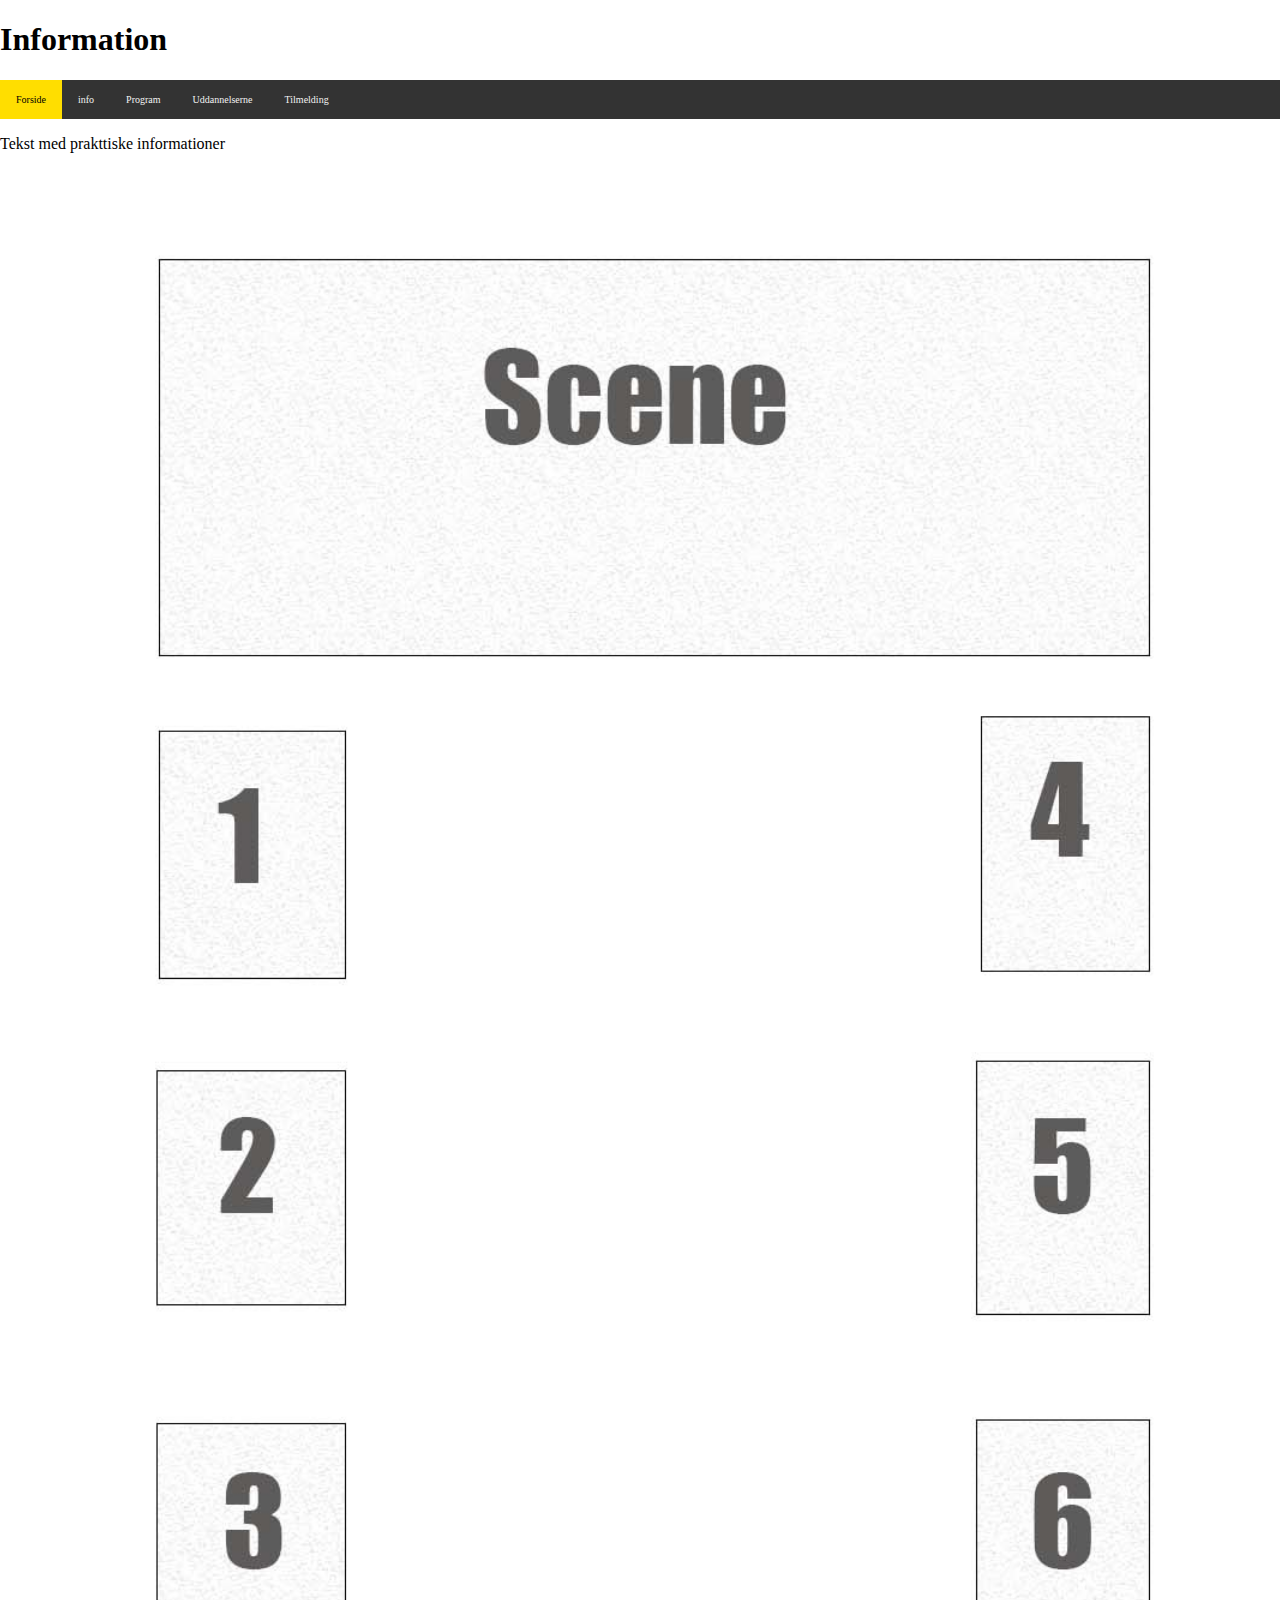
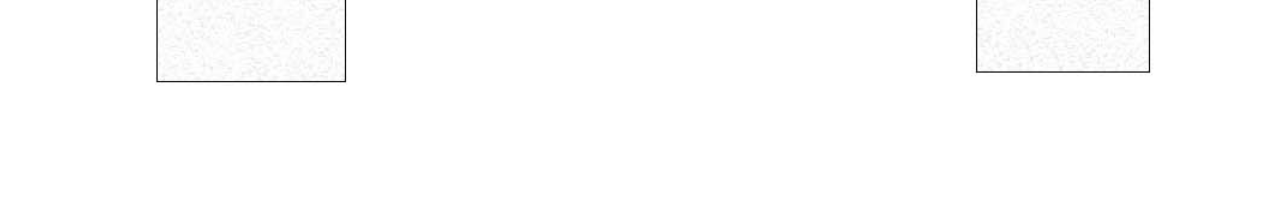
==== info.html @ 907b04dd "Add files via upload" ====
<!DOCTYPE html>
<html lang="en">
<head>
    <meta charset="UTF-8">
    <title>Information</title>
    <meta name="viewport" content="width=device-width, initial-scale=1.0">
    <link rel="stylesheet" href="styles.css">
</head>
<body>

<main>
    <Header>
        <h1>Information</h1>
    </Header>

    <div class="topnav">
        <a class="active" href="index.html">Forside</a>
        <a href="info.html">info</a>
        <a href="program.html">Program</a>
        <a href="uddannelserne.html">Uddannelserne</a>
        <a>Tilmelding</a>
    </div>


    <Section>
        <article>
            <p>Tekst med prakttiske informationer</p>
        </article>
    </Section>

    <figure>
        <img src="Images/kort.jpg"/>
    </figure>


</main>

</body>
</html>
---- styles.css ----
* {
    box-sizing: border-box;
}

body {
    margin: 0;
}

figure img{
    width: 100%;
}

.topnav {
    overflow: hidden;
    background-color: #333;

}

.topnav a {
    float: left;
    color: #f2f2f2;
    text-align: center;
    padding: 14px 16px;
    text-decoration: none;
    font-size: x-small;
}

.topnav a:hover {
    background-color: #ddd;
    color: black;
}

.topnav a.active {
    background-color: #ffde00;
    color: rgb(1, 1, 0);
}
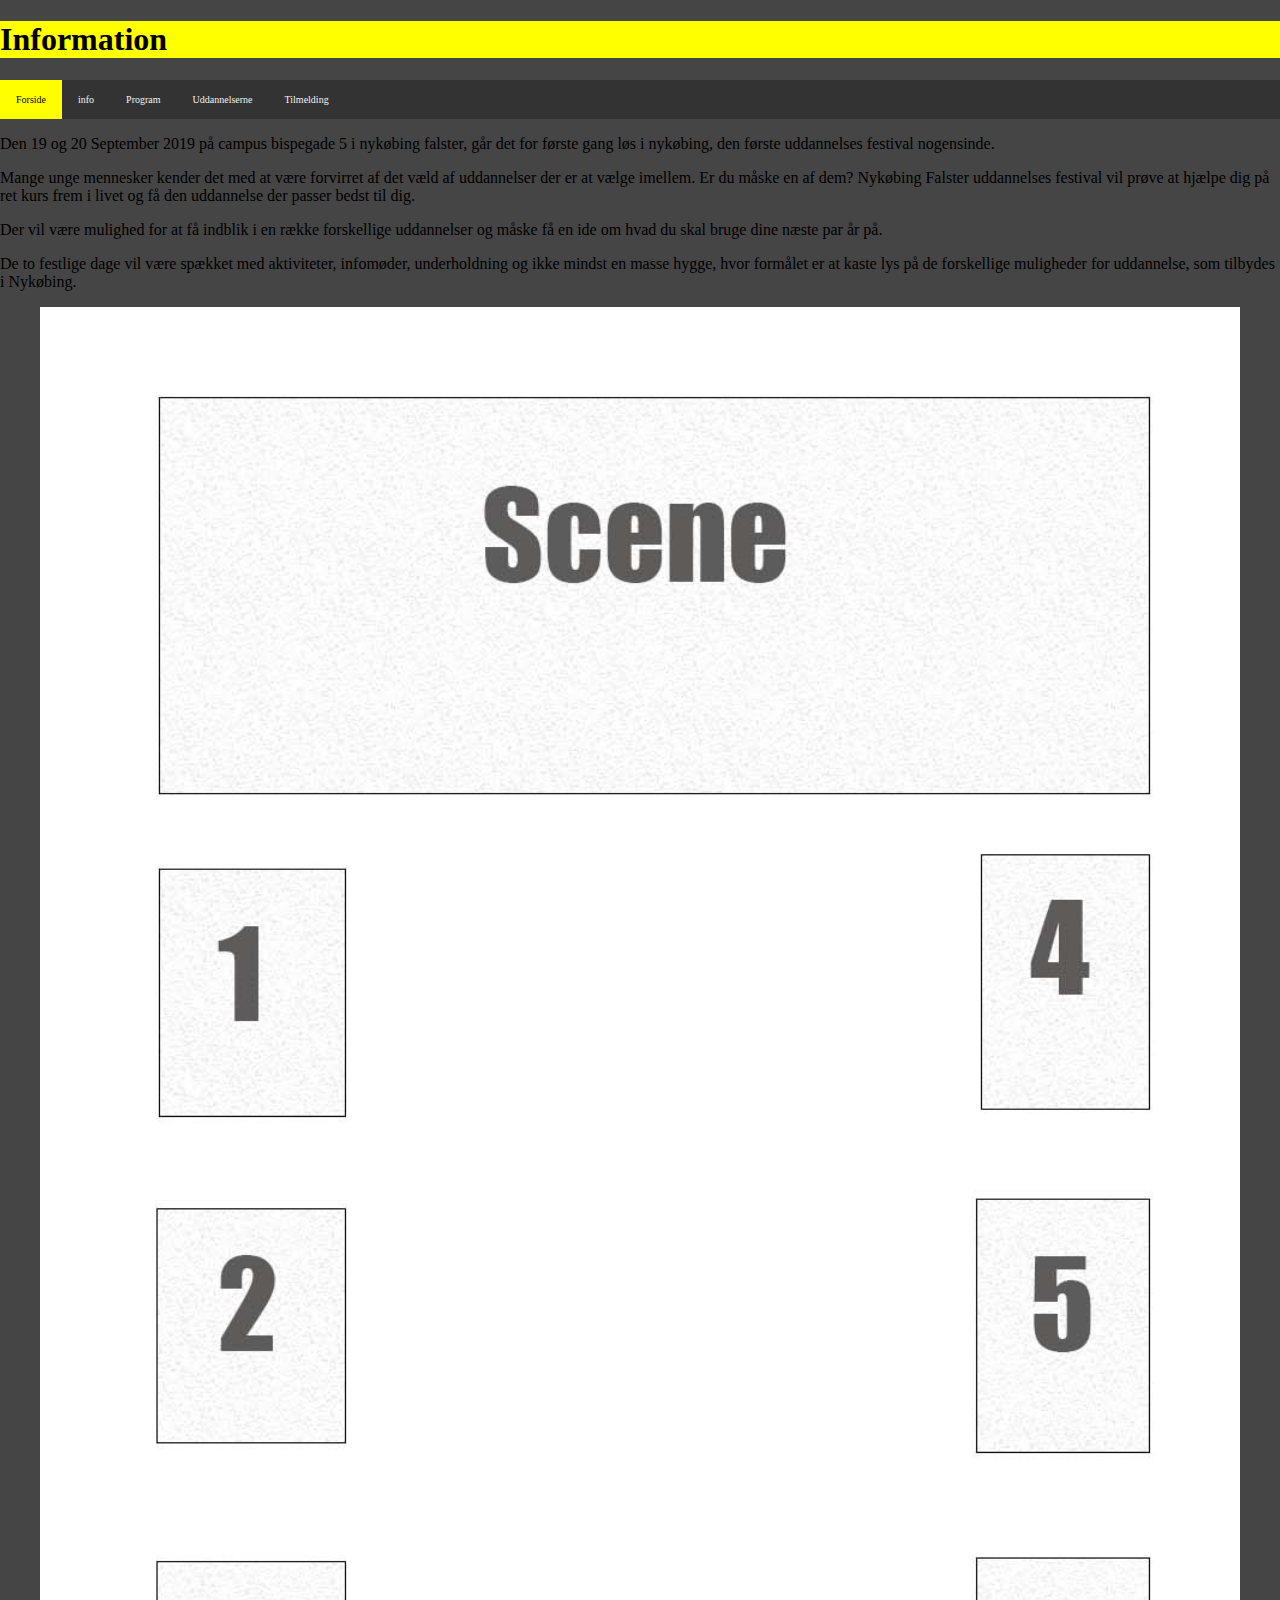
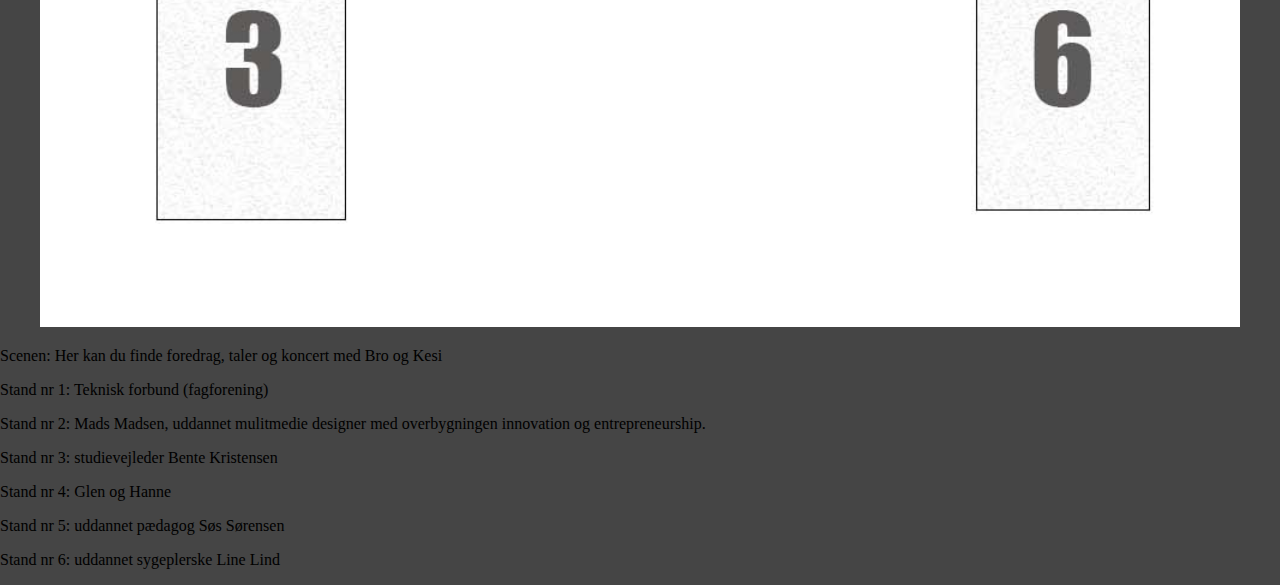
==== commit 6a16c19e: "Add files via upload" ====
--- a/info.html
+++ b/info.html
@@ -18,13 +18,16 @@
         <a href="info.html">info</a>
         <a href="program.html">Program</a>
         <a href="uddannelserne.html">Uddannelserne</a>
-        <a>Tilmelding</a>
+        <a href="http://www.facebook.com" target="_blank">Tilmelding</a>
     </div>
 
 
     <Section>
         <article>
-            <p>Tekst med prakttiske informationer</p>
+            <p>Den 19 og 20 September 2019 på campus bispegade 5 i nykøbing falster, går det for første gang løs i nykøbing, den første uddannelses festival nogensinde.</p>
+            <p>Mange unge mennesker kender det med at være forvirret af det væld af uddannelser der er at vælge imellem. Er du måske en af dem? Nykøbing Falster uddannelses festival vil prøve at hjælpe dig på ret kurs frem i livet og få den uddannelse der passer bedst til dig. </p>
+            <p>Der vil være mulighed for at få indblik i en række forskellige uddannelser og måske få en ide om hvad du skal bruge dine næste par år på.</p>
+            <p>De to festlige dage vil være spækket med aktiviteter, infomøder, underholdning og ikke mindst en masse hygge, hvor formålet er at kaste lys på de forskellige muligheder for uddannelse, som tilbydes i Nykøbing.</p>
         </article>
     </Section>
 
@@ -32,6 +35,17 @@
         <img src="Images/kort.jpg"/>
     </figure>
 
+        <Section>
+            <article>
+                <p>Scenen: Her kan du finde foredrag, taler og koncert med Bro og Kesi</p>
+                <p>Stand nr 1: Teknisk forbund (fagforening)</p>
+                <p>Stand nr 2: Mads Madsen, uddannet mulitmedie designer med overbygningen innovation og entrepreneurship.</p>
+                <p>Stand nr 3: studievejleder Bente Kristensen</p>
+                <p>Stand nr 4: Glen og Hanne</p>
+                <p>Stand nr 5: uddannet pædagog Søs Sørensen</p>
+                <p>Stand nr 6: uddannet sygeplerske Line Lind</p>
+            </article>
+        </Section>
 
 </main>
 
--- a/styles.css
+++ b/styles.css
@@ -4,10 +4,18 @@
 
 body {
     margin: 0;
+    background-color: #454545;
+
 }
 
 figure img{
     width: 100%;
+}
+
+header{
+    width: 100%;
+    background-color: yellow;
+    margin: 0;
 }
 
 .topnav {
@@ -31,7 +39,7 @@
 }
 
 .topnav a.active {
-    background-color: #ffde00;
+    background-color: yellow;
     color: rgb(1, 1, 0);
 }
 
